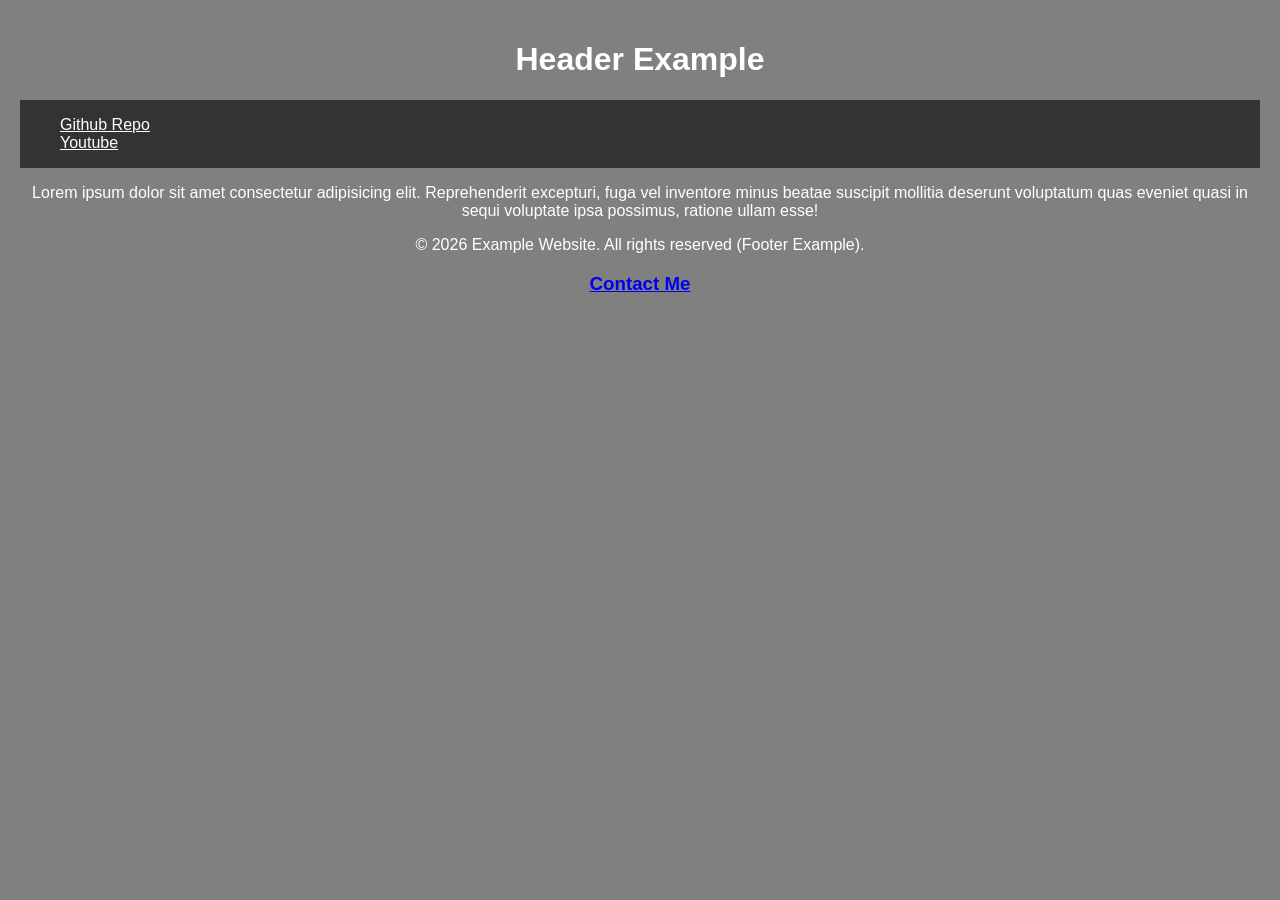
==== hnf.html @ 32530a17 "Add files via upload" ====
<!DOCTYPE html>
<html lang="en" s>
<head>
    <meta charset="UTF-8">
    <meta name="viewport" content="width=device-width, initial-scale=1.0">
    <title>Headers And Footers Example</title>
    <link rel="stylesheet" href="styles.css">
</head>
<body>
    <header>
        <h1>Header Example</h1>
        <nav>
            <ul>
                <li><a href="https://github.com/madnessguyy-sketch/ExampleWebsite">Github Repo</a></li>
                <li><a href="https://www.youtube.com/@Madnexic">Youtube</a></li>
            </ul>
        </nav>
    </header>

    <main>
        <p>Lorem ipsum dolor sit amet consectetur adipisicing elit. Reprehenderit excepturi, fuga vel inventore minus beatae suscipit mollitia deserunt voluptatum quas eveniet quasi in sequi voluptate ipsa possimus, ratione ullam esse!</p>
    </main>

    <footer>
        <p>&copy; 2026 Example Website. All rights reserved (Footer Example).</p>
    </footer>

    <h3><a href="mailto:madnessguyy@gmail.com">Contact Me</a></h3>
</body>
</html>
---- styles.css ----
/* body */

body {
    font-family: Arial, sans-serif;
    background-color: gray;
    margin: 0;
    padding: 20px;
}

h1, h3, p {
    color: white;
    text-align: center;
}

nav {
    background-color: #333;
    overflow: hidden;
}

nav ul {
    list-style-type: none; 
}

nav ul li a {
    color: white;
}

/* form */

form {
    background-color: #f2f2f2;
    padding: 20px;
    border-radius: 5px;
    max-width: 400px;
    margin: 0 auto;
}

label {
    margin-bottom: 10px;
}

input[type="text"], input[type="email"] {
    width: 100%;
    padding: 10px;
    margin-bottom: 20px;
    border: 1px solid #ccc;
    border-radius: 4px;
}
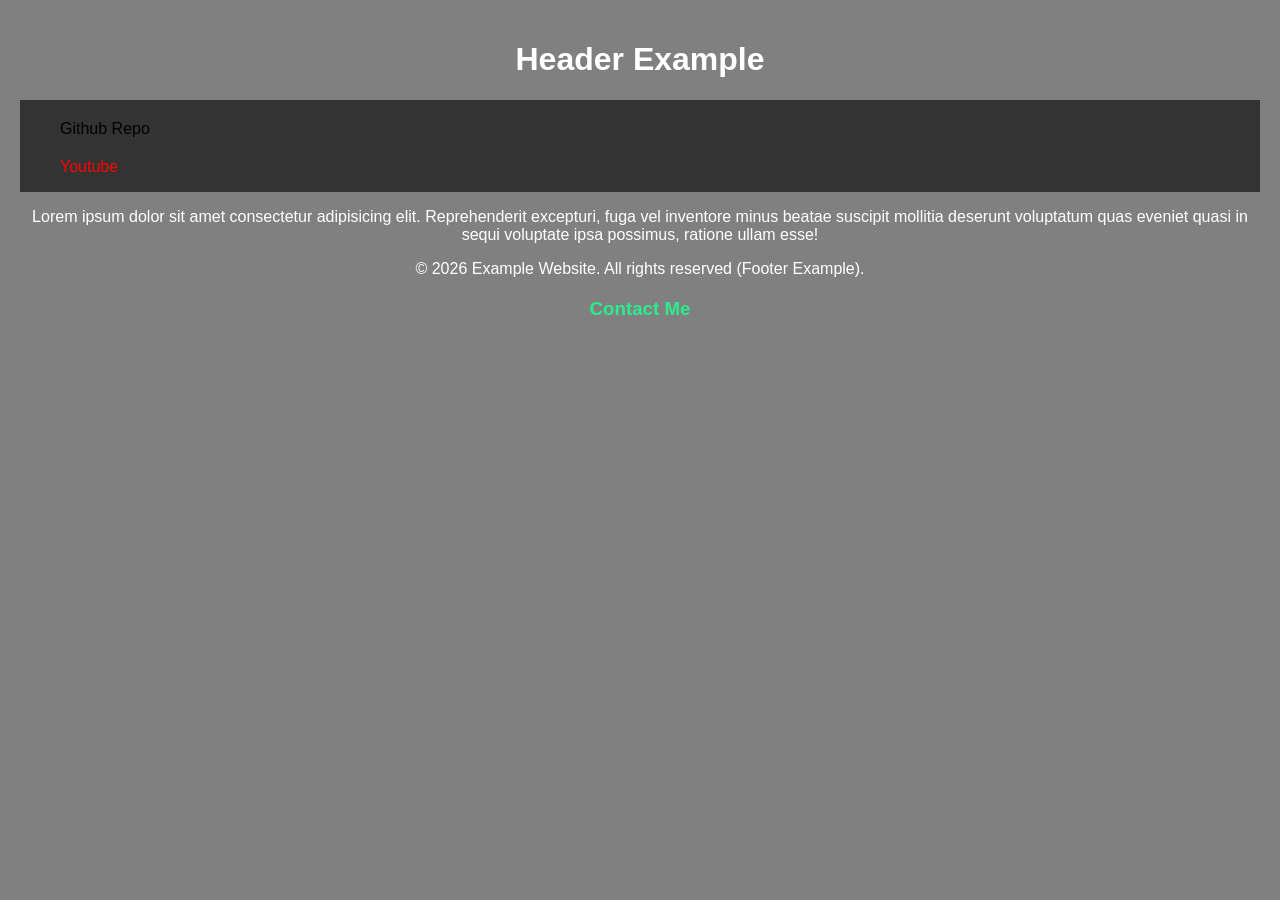
==== commit 03e9420d: "Update hnf.html" ====
--- a/hnf.html
+++ b/hnf.html
@@ -11,8 +11,8 @@
         <h1>Header Example</h1>
         <nav>
             <ul>
-                <li><a href="https://github.com/madnessguyy-sketch/ExampleWebsite">Github Repo</a></li>
-                <li><a href="https://www.youtube.com/@Madnexic">Youtube</a></li>
+                <li><a id="github-link" href="https://github.com/madnessguyy-sketch/ExampleWebsite">Github Repo</a></li>
+                <li><a id="youtube-link" href="https://www.youtube.com/@Madnexic">Youtube</a></li>
             </ul>
         </nav>
     </header>
@@ -25,6 +25,6 @@
         <p>&copy; 2026 Example Website. All rights reserved (Footer Example).</p>
     </footer>
 
-    <h3><a href="mailto:madnessguyy@gmail.com">Contact Me</a></h3>
+    <h3><a id="contact-link" href="mailto:madnessguyy@gmail.com">Contact Me</a></h3>
 </body>
-</html>+</html>
--- a/styles.css
+++ b/styles.css
@@ -25,6 +25,27 @@
     color: white;
 }
 
+#github-link {
+    display: block;
+    margin-top: 20px;
+    color: black;
+    text-decoration: none;
+}
+
+#youtube-link {
+    display: block;
+    margin-top: 20px;
+    color: red;
+    text-decoration: none;
+}
+
+#contact-link {
+    display: block;
+    margin-top: 20px;
+    color: rgb(44, 236, 140);
+    text-decoration: none;
+}
+
 /* form */
 
 form {
@@ -45,4 +66,4 @@
     margin-bottom: 20px;
     border: 1px solid #ccc;
     border-radius: 4px;
-}+}
